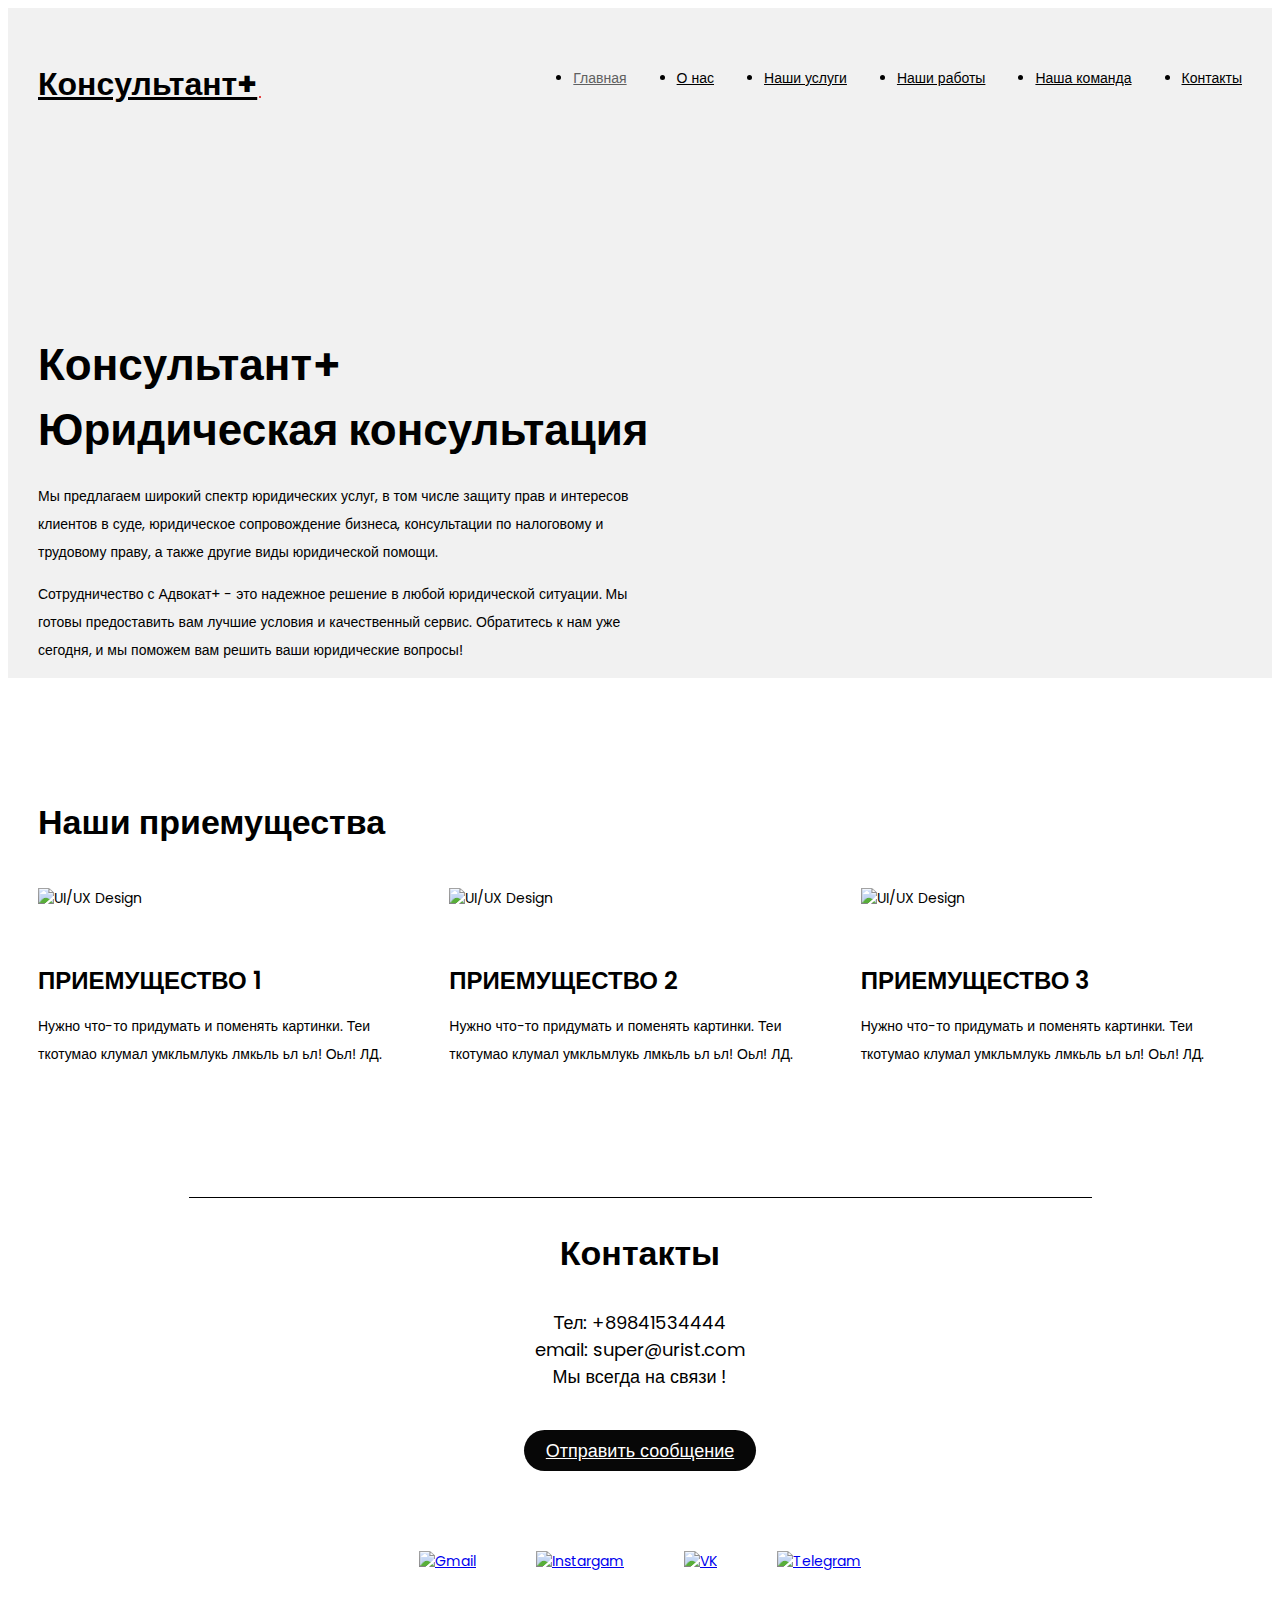
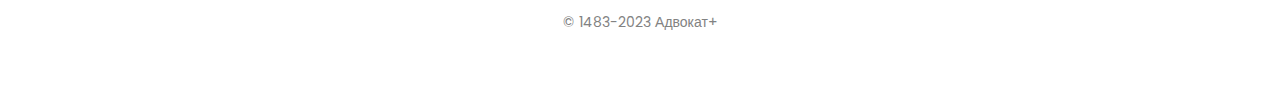
==== index.html @ 272ddbce "update footer" ====
<!DOCTYPE html>
<html>
<head>
    <meta charset="UTF-8">
    <meta http-equiv="X-UA-Compatible" content="IE=edge">
    <meta name="viewport" content="width=device-width, initial-scale=1.0">
    <title>2023</title>
    <link rel="stylesheet" href="./css/main.css">
    <link rel="stylesheet" href="./css/media.css">
</head>
<body>

    <header class="header">
        <div class="container">
            <!-- Header nav -->
            <div class="header-nav">
                <a href="./index.html" class="logo">Консультант+</a>

                <nav id="nav" class="nav">
                    <ul class="nav-list">
                        <li class="nav-item"><a href="./index.html" class="nav-link active">Главная</a></li>
                        <li class="nav-item"><a href="./about_us.html" class="nav-link">О нас</a></li>
                        <li class="nav-item"><a href="./our_services.html" class="nav-link">Наши услуги</a></li>
                        <li class="nav-item"><a href="./our_works.html" class="nav-link">Наши работы</a></li>
                        <li class="nav-item"><a href="./our_team.html" class="nav-link">Наша команда</a></li>
                        <li class="nav-item"><a href="./contacts.html" class="nav-link">Контакты</a></li>
                    </ul>
                    <button id="nav-btn" class="nav-button">
                        <img id="nav-btn-img" src="./img/icons/nav-open.svg" alt="Nav button">
                    </button>
                </nav>
            </div>

            <!-- Header content -->
            <div class="header-row">

                <div class="header-content">
                    <h1 class="header-heading">Консультант+<br> <span>Юридическая консультация</span></h1>
                    <p>Мы предлагаем широкий спектр юридических услуг, в том числе защиту прав и интересов клиентов в суде, юридическое сопровождение бизнеса, консультации по налоговому и трудовому праву, а также другие виды юридической помощи.</p>
                    <p>Сотрудничество с Адвокат+ - это надежное решение в любой юридической ситуации. Мы готовы предоставить вам лучшие условия и качественный сервис. Обратитесь к нам уже сегодня, и мы поможем вам решить ваши юридические вопросы!</p>
                </div>

                <div class="header-img">

                    <picture>
                        <source media="(max-width: 799px)" srcset="./img/header/hero-mobile.png">
                        <img src="./img/header/hero.png" alt="">
                    </picture>

                </div>
            </div>
        </div>
    </header>

    <section class="services">
        <div class="container">
            <div class="services-title">
                <h2 class="title-1">Наши приемущества</h2>
            </div>

            <div class="services-row">

                <div class="service-card">
                    <img class="service-card-img" src="./img/services/01.svg" alt="UI/UX Design">
                    <h3 class="service-card-title">Приемущество 1</h3>
                    <p>Нужно что-то придумать и поменять картинки. Теи ткотумао клумал умкльмлукь лмкьль ьл ьл! Оьл! ЛД.</p>
                </div>

                <div class="service-card">
                    <img class="service-card-img" src="./img/services/02.svg" alt="UI/UX Design">
                    <h3 class="service-card-title">Приемущество 2</h3>
                    <p>Нужно что-то придумать и поменять картинки. Теи ткотумао клумал умкльмлукь лмкьль ьл ьл! Оьл! ЛД.</p>
                </div>

                <div class="service-card">
                    <img class="service-card-img" src="./img/services/03.svg" alt="UI/UX Design">
                    <h3 class="service-card-title">Приемущество 3</h3>
                    <p>Нужно что-то придумать и поменять картинки. Теи ткотумао клумал умкльмлукь лмкьль ьл ьл! Оьл! ЛД.</p>
                </div>

            </div>
        </div>
    </section>

    <footer class="contacts">
        <div class="container">
            <hr class="black-line">

            <div class="contacts-title">
                <h2 class="title-1">Контакты</h2>
            </div>
            <div class="contacts-content">
                <p>Тел: +89841534444<br> email: super@urist.com<br> Мы всегда на связи !</p>
            </div>
            <div class="contacts-button">
                <a href="#" class="btn">Отправить сообщение</a>
            </div>
            <div class="contacts-social">
                <a href="#"><img src="./img/socials/Gmail.svg" alt="Gmail"></a>
                <a href="#"><img src="./img/socials/Instargam.svg" alt="Instargam"></a>
                <a href="#"><img src="./img/socials/VK.svg" alt="VK"></a>
                <a href="#"><img src="./img/socials/Telegram.svg" alt="Telegram"></a>
            </div>
            <div class="contacts-footer">
                <p>© 1483-2023 Адвокат+</p>
            </div>
        </div>
    </footer>

    <script src="./js/main.js"></script>
</body>
</html>
---- css/main.css ----
@import "./reset.css";
@import url('https://fonts.googleapis.com/css2?family=Poppins:wght@400;500;600;700&display=swap');

body {
    color: #000;
    font-family: 'Poppins', sans-serif;
    font-size: 14px;
}

.container {
    max-width: 1230px;
    padding: 0 30px;
    margin: 0 auto;
}

.title-1 {
    font-size: 34px;
    font-weight: 600;
}

.btn {
    display: inline-block;
    padding: 7px 22px;
    background-color: #070707;
    border-radius: 30px;

    font-size: 18px;
    color: #fff;

    transition: background-color 0.2s ease-in, top 0.2s ease-in;
}

.btn:hover, .btn:focus {
    background-color: #323232;
}

.btn:active {
    position: relative;
    top: 1px;
    background-color: #000000;
}


/* Header */

.header {
    padding-top: 46px;
    background-color: #F1F1F1;
}

.header-nav {
    display: flex;
    justify-content: space-between;
    align-items: flex-end;

    margin-bottom: 76px;
}

.logo {
    position: relative;
    padding: 0 12px 3px 0;

    font-weight: 700;
    font-size: 32px;
    line-height: 1;
    color: #000;
}

.logo::after {
    position: absolute;
    right: 8px;
    bottom: 5px;

    content: "";
    display: block;
    width: 2px;
    height: 2px;
    background-color: #e00909;
    border-radius: 50%;
}

/* Nav */

.nav-list {
    display: flex;
    column-gap: 50px;
    font-weight: 500;
    font-size: 14px;
}

.nav-button {
    display: none;
}

.nav-link {
    color: #000;
}

.nav-link.active {
    color: #606060;
}

/* Header content */

.header-row {
    display: flex;justify-content: space-between;
    column-gap: 30px;
}

.header-content {
    margin-top: 124px;
    max-width: 615px;
}

.header-heading {
    margin-bottom: 20px;
    font-weight: 600;
    font-size: 44px;
}

.header-content p {
    line-height: 2;
}

/* Service */

.services {
    padding: 90px 0px 45px;
}

.services-row {
    display: flex;
    column-gap: 30px;
    row-gap: 60px;
    flex-wrap: wrap;
}

.service-card {
    flex: 1 1 0;
    min-width: 315px;
}

.service-card-img {
    margin-bottom: 30px;
}

.service-card-title {
    margin-bottom: 10px;
    font-weight: 600;
    font-size: 24px;
    text-transform: uppercase;
}

.service-card p {
    line-height: 2;
}


/* Footer */

.contacts {
    padding: 40px 0;
    text-align: center;
}

.contacts-title {
    margin-bottom: 30px;
}

.services-title {
    margin-bottom: 40px;
}

.contacts-content {
    margin: 0 auto 40px;
    max-width: 480px;
    font-size: 18px;
}

.contacts-content p + p {
    margin-top: 1em;
}

.contacts-button {
    margin-bottom: 80px;
}

.contacts-social {
    display: flex;
    justify-content: center;
    align-items: center;
    column-gap: 60px;
    margin-bottom: 40px;
}

.contacts-social a img {
    width: 45px;
    height: 45px;
}

.contacts-footer {
    color: #828282;
}


.black-line {
    border: none;
    border-top: 1px solid black;
    width: 75%;
    margin: 30px auto;
}
---- css/media.css ----
@media (max-width: 1230px) {
	.nav-list {
		display: none;
	}

	.nav-button {
		display: block;
	}

	.nav.open .nav-list {
		position: fixed;
		top: 0;
		bottom: 0;
		left: 0;
		right: 0;
		background-color: #fff;

		z-index: 1;
		padding: 46px 30px;
		display: flex;
		flex-direction: column;
		row-gap: 40px;

		font-size: 34px;
		font-weight: 600;
	}

	.nav-link {
		color: #828282;
	}

	.nav-link.active {
		color: #000;
	}

	.nav-button {
		position: absolute;
		z-index: 9;
		top: 46px;
		right: 30px;
	}

    .nav.open .nav-button {
        position: fixed;
    }

	.header-nav {
		margin-bottom: 50px;
	}

	.header-row {
		flex-direction: column;
		row-gap: 20px;
	}

	.header-content {
		margin-top: 0;
	}

	.header-img {
		text-align: center;
	}
}

@media (max-width: 700px) {
	.header-heading {
		font-size: 34px;
		line-height: 1.3;
	}

	.header-heading span {
		font-size: 28px;
	}

	.services {
		padding: 60px 0;
	}

	.portfolio {
		padding: 60px 0;
	}

	.portfolio-title {
		margin-bottom: 50px;
	}

	.project-img {
		margin-bottom: 30px;
	}

	.project + .project {
		margin-top: 55px;
	}

	.contacts {
		padding: 60px 0;
	}

	.services-title {
		margin-bottom: 20px;
	}

	.contacts-content {
		margin-bottom: 20px;
	}

	.contacts-button {
		margin-bottom: 70px;
	}

	.contacts-social {
		column-gap: 50px;
		margin-bottom: 20px;
	}
}
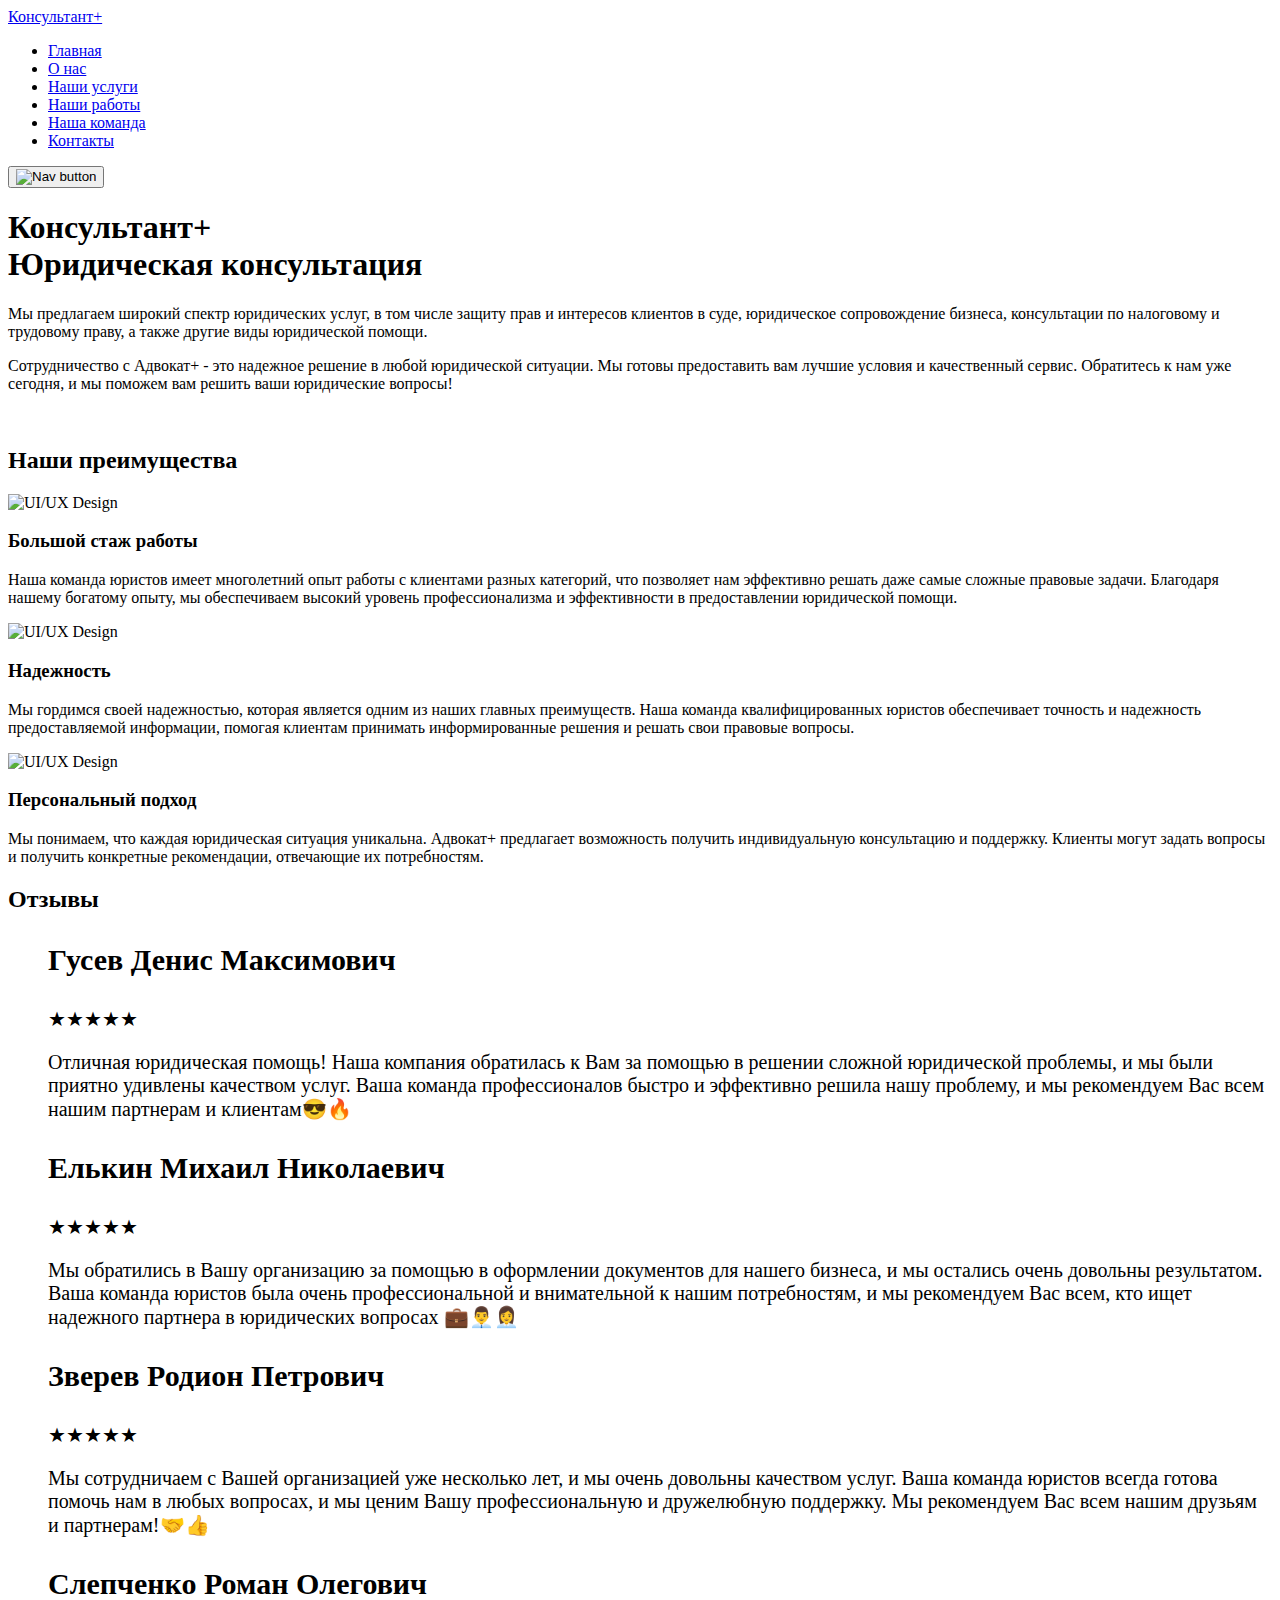
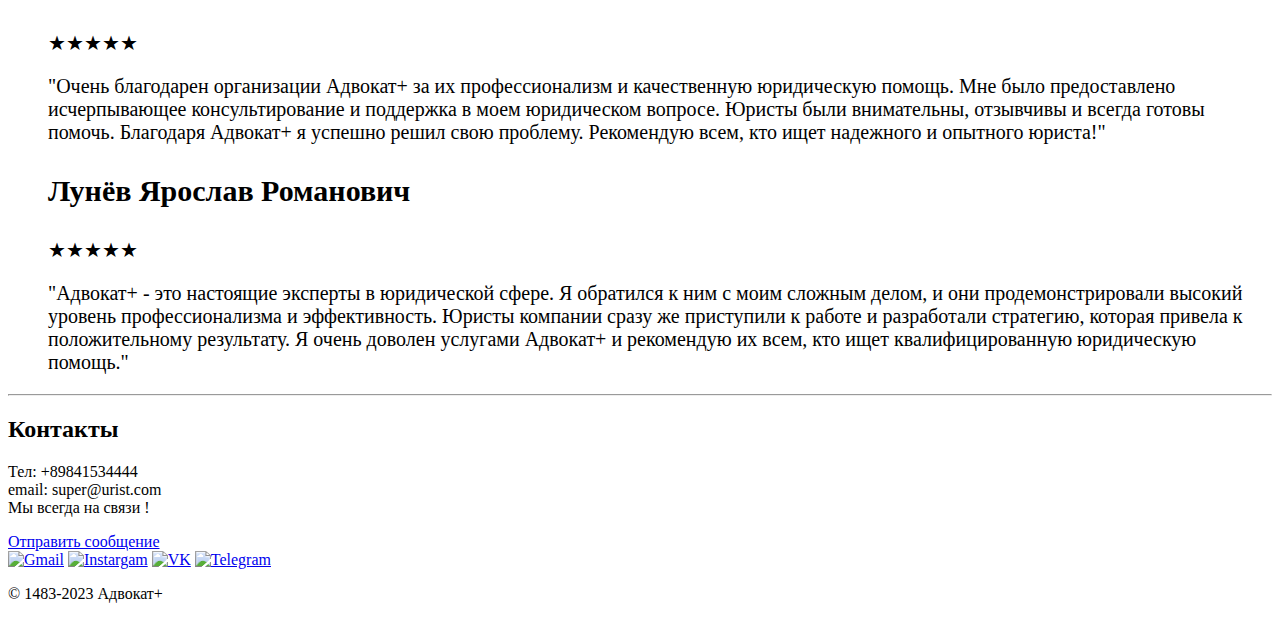
==== commit 8c1cafe1: "Merge pull request #8 from zxcl0wn/master" ====
--- a/index.html
+++ b/index.html
@@ -5,8 +5,9 @@
     <meta http-equiv="X-UA-Compatible" content="IE=edge">
     <meta name="viewport" content="width=device-width, initial-scale=1.0">
     <title>2023</title>
-    <link rel="stylesheet" href="./css/main.css">
+    <link rel="stylesheet" href="./css/general.css">
     <link rel="stylesheet" href="./css/media.css">
+
 </head>
 <body>
 
@@ -41,7 +42,6 @@
                 </div>
 
                 <div class="header-img">
-
                     <picture>
                         <source media="(max-width: 799px)" srcset="./img/header/hero-mobile.png">
                         <img src="./img/header/hero.png" alt="">
@@ -52,35 +52,93 @@
         </div>
     </header>
 
-    <section class="services">
+    <section class="general">
         <div class="container">
-            <div class="services-title">
-                <h2 class="title-1">Наши приемущества</h2>
+            <div class="general-title">
+                <h2 class="title-1">Наши преимущества</h2>
             </div>
 
-            <div class="services-row">
-
-                <div class="service-card">
-                    <img class="service-card-img" src="./img/services/01.svg" alt="UI/UX Design">
-                    <h3 class="service-card-title">Приемущество 1</h3>
-                    <p>Нужно что-то придумать и поменять картинки. Теи ткотумао клумал умкльмлукь лмкьль ьл ьл! Оьл! ЛД.</p>
+            <div class="general-row">
+                <div class="general-card">
+                    <img class="general-card-img" src="img/general/picture1.png" alt="UI/UX Design">
+                    <h3 class="general-card-title">Большой стаж работы</h3>
+                    <p>Наша команда юристов имеет многолетний опыт работы с клиентами разных категорий, что позволяет нам эффективно решать даже самые сложные правовые задачи. Благодаря нашему богатому опыту, мы обеспечиваем высокий уровень профессионализма и эффективности в предоставлении юридической помощи.</p>
                 </div>
 
-                <div class="service-card">
-                    <img class="service-card-img" src="./img/services/02.svg" alt="UI/UX Design">
-                    <h3 class="service-card-title">Приемущество 2</h3>
-                    <p>Нужно что-то придумать и поменять картинки. Теи ткотумао клумал умкльмлукь лмкьль ьл ьл! Оьл! ЛД.</p>
+                <div class="general-card">
+                    <img class="general-card-img" src="img/general/picture2.png" alt="UI/UX Design">
+                    <h3 class="general-card-title">Надежность</h3>
+                    <p>Мы гордимся своей надежностью, которая является одним из наших главных преимуществ. Наша команда квалифицированных юристов обеспечивает точность и надежность предоставляемой информации, помогая клиентам принимать информированные решения и решать свои правовые вопросы.</p>
                 </div>
 
-                <div class="service-card">
-                    <img class="service-card-img" src="./img/services/03.svg" alt="UI/UX Design">
-                    <h3 class="service-card-title">Приемущество 3</h3>
-                    <p>Нужно что-то придумать и поменять картинки. Теи ткотумао клумал умкльмлукь лмкьль ьл ьл! Оьл! ЛД.</p>
+                <div class="general-card">
+                    <img class="general-card-img" src="img/general/picture3.png" alt="UI/UX Design">
+                    <h3 class="general-card-title">Персональный подход</h3>
+                    <p>Мы понимаем, что каждая юридическая ситуация уникальна. Адвокат+ предлагает возможность получить индивидуальную консультацию и поддержку. Клиенты могут задать вопросы и получить конкретные рекомендации, отвечающие их потребностям.</p>
                 </div>
 
             </div>
         </div>
     </section>
+
+    <section class="reviews">
+        <div class="container">
+            <div class="reviews-title">
+                <h2 class="title-1">Отзывы</h2>
+            </div>
+
+
+            <div class="reviews-row">
+
+                <div class="review-card">
+                    <div class = "review-row">
+                        <h3 class="review-card-name" style="margin-left: 40px; font-size: 30px; font-weight: bold;">Гусев Денис Максимович</h3>
+                    </div>
+                    <p style="margin-left: 40px; font-size: 20px">&#9733;&#9733;&#9733;&#9733;&#9733;</p>
+                    <p style="margin-left: 40px; font-size: 20px">Отличная юридическая помощь! Наша компания обратилась к Вам за помощью в решении сложной юридической проблемы, и мы были приятно удивлены качеством услуг. Ваша команда профессионалов быстро и эффективно решила нашу проблему, и мы рекомендуем Вас всем нашим партнерам и клиентам😎🔥</p>
+                <div>
+
+
+                <div class="review-card">
+                    <div class = "review-row">
+                        <h3 class="review-card-name" style="margin-left: 40px; font-size: 30px; font-weight: bold;">Елькин Михаил Николаевич</h3>
+                    </div>
+                    <p style="margin-left: 40px; font-size: 20px">&#9733;&#9733;&#9733;&#9733;&#9733;</p>
+                    <p style="margin-left: 40px; font-size: 20px">Мы обратились в Вашу организацию за помощью в оформлении документов для нашего бизнеса, и мы остались очень довольны результатом. Ваша команда юристов была очень профессиональной и внимательной к нашим потребностям, и мы рекомендуем Вас всем, кто ищет надежного партнера в юридических вопросах 💼👨‍💼👩‍💼</p>
+                </div>
+
+
+                <div class="review-card">
+                    <div class = "review-row">
+                        <h3 class="review-card-name" style="margin-left: 40px; font-size: 30px; font-weight: bold;">Зверев Родион Петрович</h3>
+                    </div>
+                    <p style="margin-left: 40px; font-size: 20px">&#9733;&#9733;&#9733;&#9733;&#9733;</p>
+                    <p style="margin-left: 40px; font-size: 20px">Мы сотрудничаем с Вашей организацией уже несколько лет, и мы очень довольны качеством услуг. Ваша команда юристов всегда готова помочь нам в любых вопросах, и мы ценим Вашу профессиональную и дружелюбную поддержку. Мы рекомендуем Вас всем нашим друзьям и партнерам!🤝👍</p>
+                </div>
+
+
+                <div class="review-card">
+                    <div class = "review-row">
+                        <h3 class="review-card-name" style="margin-left: 40px; font-size: 30px; font-weight: bold;">Слепченко Роман Олегович</h3>
+                    </div>
+                    <p style="margin-left: 40px; font-size: 20px">&#9733;&#9733;&#9733;&#9733;&#9733;</p>
+                    <p style="margin-left: 40px; font-size: 20px">"Очень благодарен организации Адвокат+ за их профессионализм и качественную юридическую помощь. Мне было предоставлено исчерпывающее консультирование и поддержка в моем юридическом вопросе. Юристы были внимательны, отзывчивы и всегда готовы помочь. Благодаря Адвокат+ я успешно решил свою проблему. Рекомендую всем, кто ищет надежного и опытного юриста!"</p>
+                </div>
+
+
+
+                <div class="review-card">
+                    <div class = "review-row">
+                        <h3 class="review-card-name" style="margin-left: 40px; font-size: 30px; font-weight: bold;">Лунёв Ярослав Романович</h3>
+                    </div>
+                    <p style="margin-left: 40px; font-size: 20px">&#9733;&#9733;&#9733;&#9733;&#9733;</p>
+                    <p style="margin-left: 40px; font-size: 20px">"Адвокат+ - это настоящие эксперты в юридической сфере. Я обратился к ним с моим сложным делом, и они продемонстрировали высокий уровень профессионализма и эффективность. Юристы компании сразу же приступили к работе и разработали стратегию, которая привела к положительному результату. Я очень доволен услугами Адвокат+ и рекомендую их всем, кто ищет квалифицированную юридическую помощь."</p>
+                </div>
+
+            </div>
+        </div>
+    </section>
+
 
     <footer class="contacts">
         <div class="container">
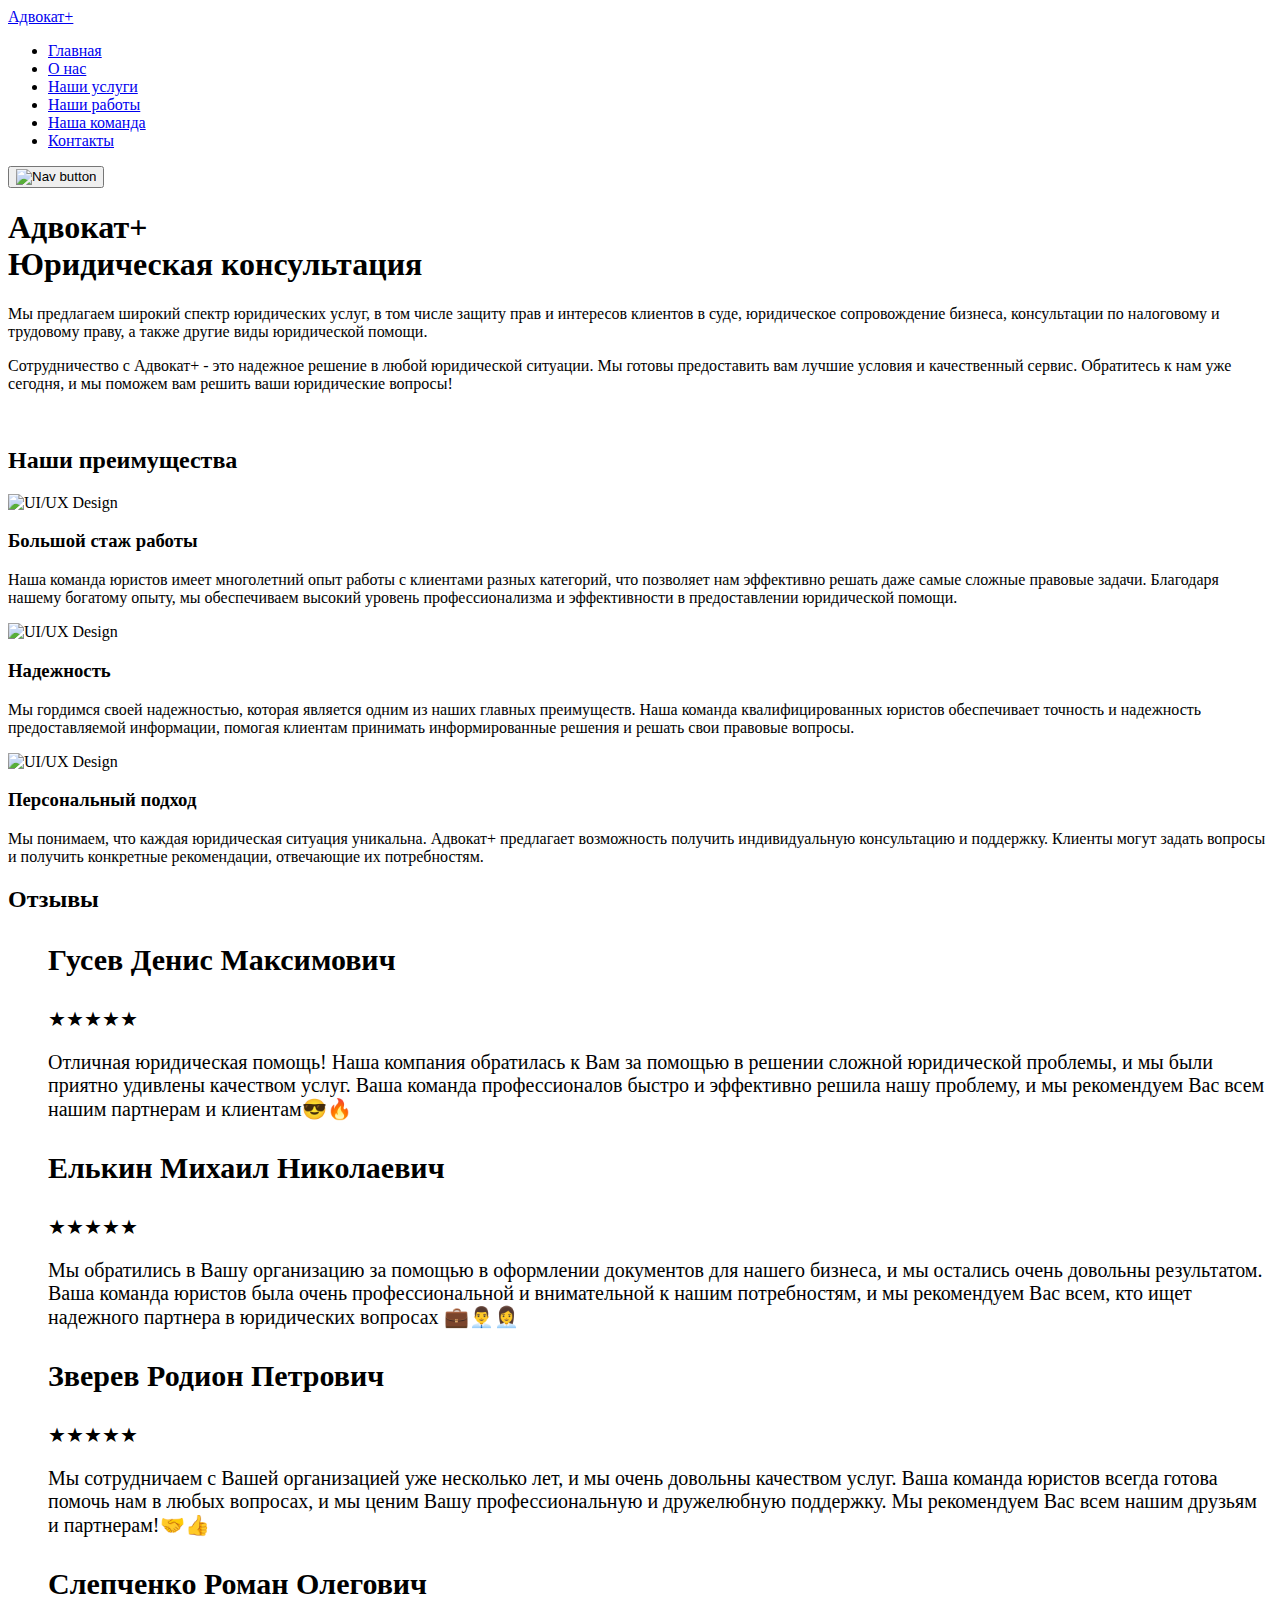
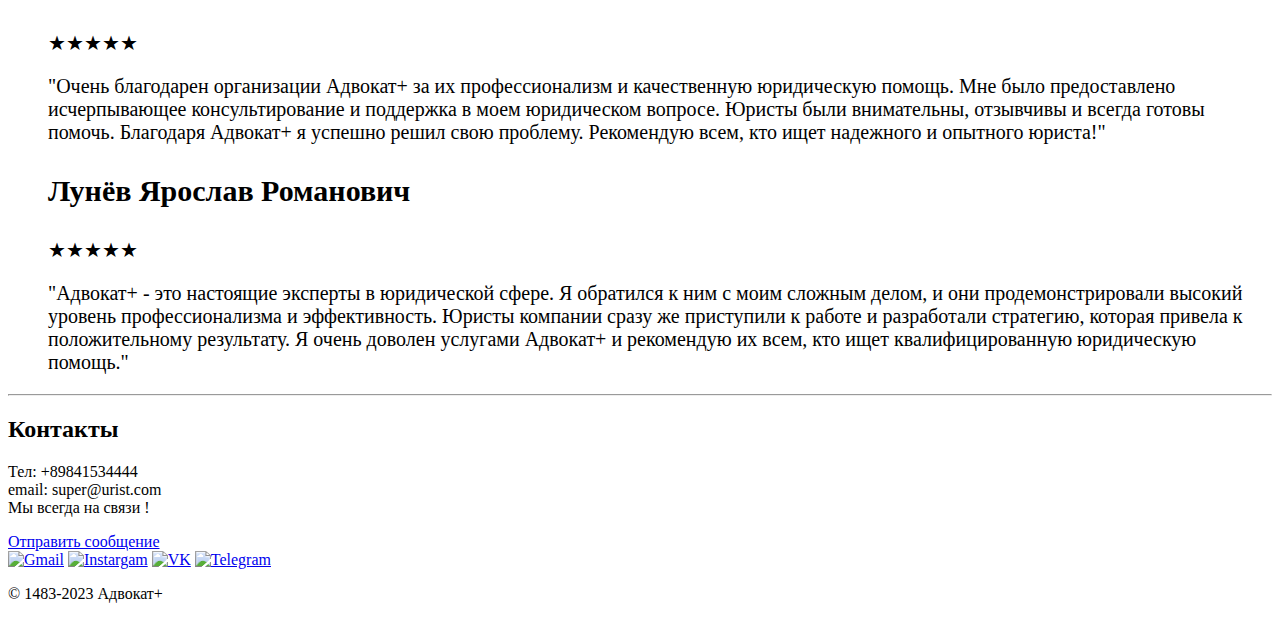
==== commit 854ce5ba: "fix our_team.html" ====
--- a/index.html
+++ b/index.html
@@ -15,7 +15,7 @@
         <div class="container">
             <!-- Header nav -->
             <div class="header-nav">
-                <a href="./index.html" class="logo">Консультант+</a>
+                <a href="./index.html" class="logo">Адвокат+</a>
 
                 <nav id="nav" class="nav">
                     <ul class="nav-list">
@@ -36,7 +36,7 @@
             <div class="header-row">
 
                 <div class="header-content">
-                    <h1 class="header-heading">Консультант+<br> <span>Юридическая консультация</span></h1>
+                    <h1 class="header-heading">Адвокат+<br> <span>Юридическая консультация</span></h1>
                     <p>Мы предлагаем широкий спектр юридических услуг, в том числе защиту прав и интересов клиентов в суде, юридическое сопровождение бизнеса, консультации по налоговому и трудовому праву, а также другие виды юридической помощи.</p>
                     <p>Сотрудничество с Адвокат+ - это надежное решение в любой юридической ситуации. Мы готовы предоставить вам лучшие условия и качественный сервис. Обратитесь к нам уже сегодня, и мы поможем вам решить ваши юридические вопросы!</p>
                 </div>
@@ -139,7 +139,6 @@
         </div>
     </section>
 
-
     <footer class="contacts">
         <div class="container">
             <hr class="black-line">
